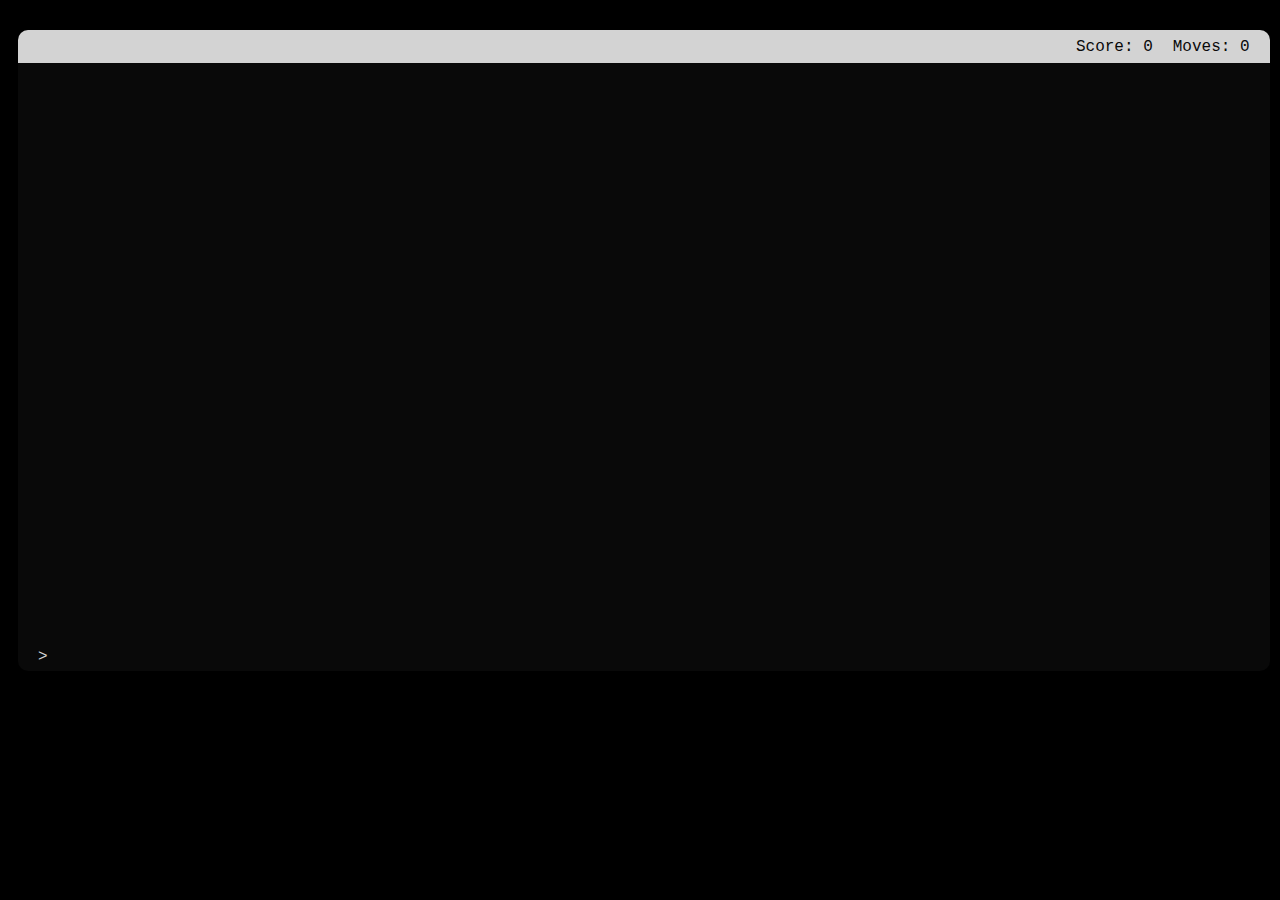
==== OtterSpace/war/gameAjax.html @ 5f7c5309 "Added JS implementation" ====
<!DOCTYPE html>
<%@ taglib uri="http://java.sun.com/jsp/jstl/core" prefix="c" %>
<%@ taglib uri="http://java.sun.com/jsp/jstl/functions" prefix="fn" %>

<html>

	<script src="${pageContext.request.contextPath}/JavaScript/gamePage.js" type="text/javascript"></script>
	<script
		src="http://ajax.googleapis.com/ajax/libs/jquery/1.7.1/jquery.min.js"
		type="text/javascript">
	</script>
	
	<script>
	function add()
	{
		var output = $('.commandline');
		var input = $('input');
		var cmd = input.val();
		output.before("> " + cmd + "<br /><br />");
		$.ajax({
			type: 'POST',
			url: '/otterspace/ajax/game',
			data: { cmd: $("#cmd").val()},
				success:
					function(data, textStatus, jqXHR) 
					{
						output.before(data + "<br /><br />");
					},
				error:
					function(jqXHR, textStatus, errorThrown) 
					{
						output.before(textStatus + ": " + errorThrown + "<br /><br />");
					},
				dataType: 'text'
			});
			input.val('');
	}
	</script>
	
	</script>
	<head>
		<title>Game Page</title>
		 <link rel="stylesheet" type="text/css" href="css/gameScreenStyle.css">
	</head>

	<body>		
			<div class="container">
				<div class="scorebar">
					<div class="room"></div>
					<div class="moves">Moves: 0</div>
					<div class="score">Score: 0</div>
				</div>

				<div class="screen">
					<div class="content" id="content">
						<div class="commandline">
							> <input type="text" id="cmd" name="cmd"  onKeyDown="if(event.keyCode==13) add();" autofocus/>
						</div>
					</div>
				</div>
			</div>
			<div>
				<span id="errorElt" class="error"></span>
			</div>
			
	</body>
</html>
---- OtterSpace/war/css/gameScreenStyle.css ----
body {
  background-color: black;
  height: 100%;
}
div {
	font-family: "Courier New", Courier, monospace;
	padding-left: 10px;
	padding-right: 10px;
	padding-top: 4px;
	padding-bottom: 4px;
}

input {
	background-color: #090909;
	border: 0px;
	color: #d3d3d3;
	font-family: "Courier New", Courier, monospace;
	font-size: 12pt;
	width: 600px;
}

.container{

}

input:focus {
	outline:0;
}

.commandline {
	padding: 0 0 0 0;
  border: 1px;
  border-color: #d3d3d3;
}

.content {
	bottom: 0px;
	position: absolute;
}

.moves {
	display:inline-block;
	float:right;
}

.room {
	display:inline-block;
}

.score {
	display:inline-block;
	float:right;
}

.scorebar {
	background-color: #d3d3d3;
	border-radius: 10px 10px 0 0;
	color: #090909;
	height: 25px;
	width: 99%;
}

.screen {
	background-color: #090909;
	border-radius: 0 0 10px 10px;
	color: #d3d3d3;
	height:600px;
	position:relative;
	width: 99%;
}
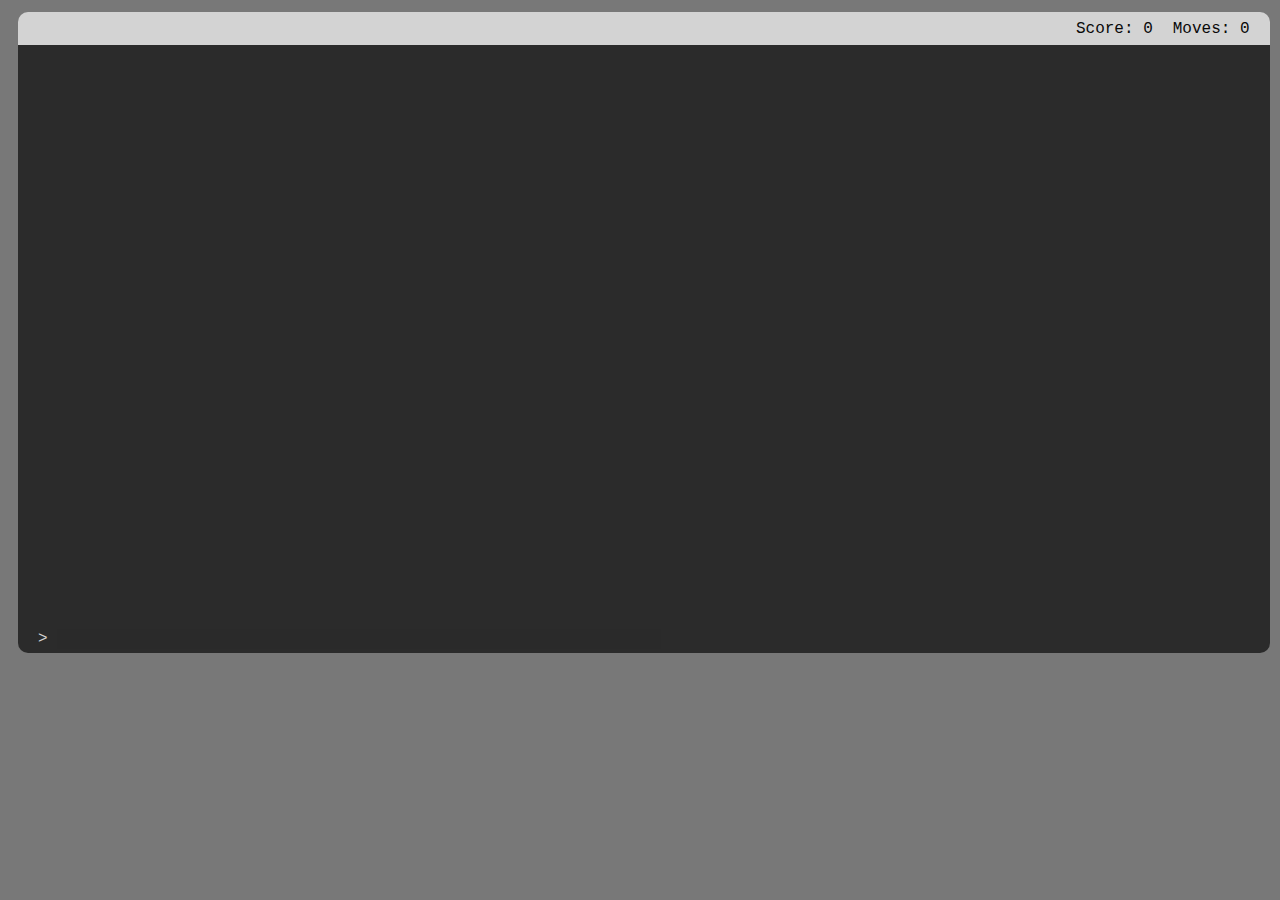
==== commit 12f43b7e: "HTML/CSS Changes" ====
--- a/OtterSpace/war/gameAjax.html
+++ b/OtterSpace/war/gameAjax.html
@@ -1,6 +1,5 @@
 <!DOCTYPE html>
-<%@ taglib uri="http://java.sun.com/jsp/jstl/core" prefix="c" %>
-<%@ taglib uri="http://java.sun.com/jsp/jstl/functions" prefix="fn" %>
+
 
 <html>
 
--- a/OtterSpace/war/css/gameScreenStyle.css
+++ b/OtterSpace/war/css/gameScreenStyle.css
@@ -1,7 +1,8 @@
 body {
-  background-color: black;
+  background-color: rgb(120,120, 120);
   height: 100%;
 }
+
 div {
 	font-family: "Courier New", Courier, monospace;
 	padding-left: 10px;
@@ -11,7 +12,7 @@
 }
 
 input {
-	background-color: #090909;
+  background-color: rgba(10, 10, 10, 0.01);
 	border: 0px;
 	color: #d3d3d3;
 	font-family: "Courier New", Courier, monospace;
@@ -61,7 +62,7 @@
 }
 
 .screen {
-	background-color: #090909;
+	background-color: rgba(10, 10, 10, 0.7);
 	border-radius: 0 0 10px 10px;
 	color: #d3d3d3;
 	height:600px;
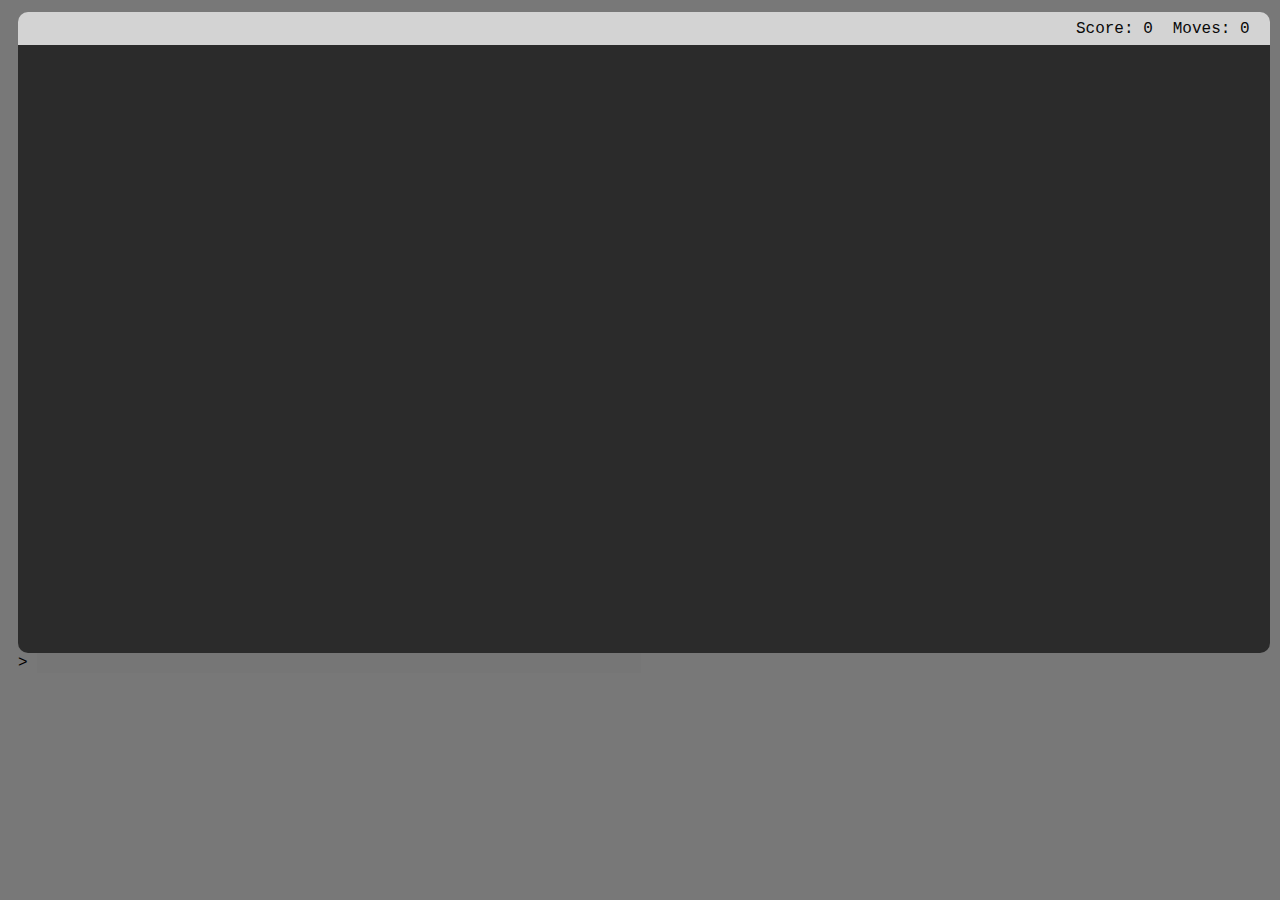
==== commit 944c608e: "Created persisting console log with "load" command" ====
--- a/OtterSpace/war/gameAjax.html
+++ b/OtterSpace/war/gameAjax.html
@@ -12,9 +12,11 @@
 	<script>
 	function add()
 	{
-		var output = $('.commandline');
+		var output = $('.content');
 		var input = $('input');
 		var cmd = input.val();
+		var element = document.getElementById("screen");
+
 		output.before("> " + cmd + "<br /><br />");
 		$.ajax({
 			type: 'POST',
@@ -24,6 +26,7 @@
 					function(data, textStatus, jqXHR) 
 					{
 						output.before(data + "<br /><br />");
+						element.scrollTop = element.scrollHeight;
 					},
 				error:
 					function(jqXHR, textStatus, errorThrown) 
@@ -33,8 +36,11 @@
 				dataType: 'text'
 			});
 			input.val('');
+			
 	}
+	
 	</script>
+
 	
 	</script>
 	<head>
@@ -50,12 +56,13 @@
 					<div class="score">Score: 0</div>
 				</div>
 
-				<div class="screen">
+				<div class="screen" id="screen">
 					<div class="content" id="content">
-						<div class="commandline">
-							> <input type="text" id="cmd" name="cmd"  onKeyDown="if(event.keyCode==13) add();" autofocus/>
-						</div>
+
 					</div>
+				</div>
+				<div class="commandline">
+					> <input type="text" id="cmd" name="cmd"  onKeyDown="if(event.keyCode==13) add();" autofocus/>
 				</div>
 			</div>
 			<div>
--- a/OtterSpace/war/css/gameScreenStyle.css
+++ b/OtterSpace/war/css/gameScreenStyle.css
@@ -18,6 +18,7 @@
 	font-family: "Courier New", Courier, monospace;
 	font-size: 12pt;
 	width: 600px;
+  float: bottom;
 }
 
 .container{
@@ -68,4 +69,5 @@
 	height:600px;
 	position:relative;
 	width: 99%;
+  overflow-y: scroll;
 }
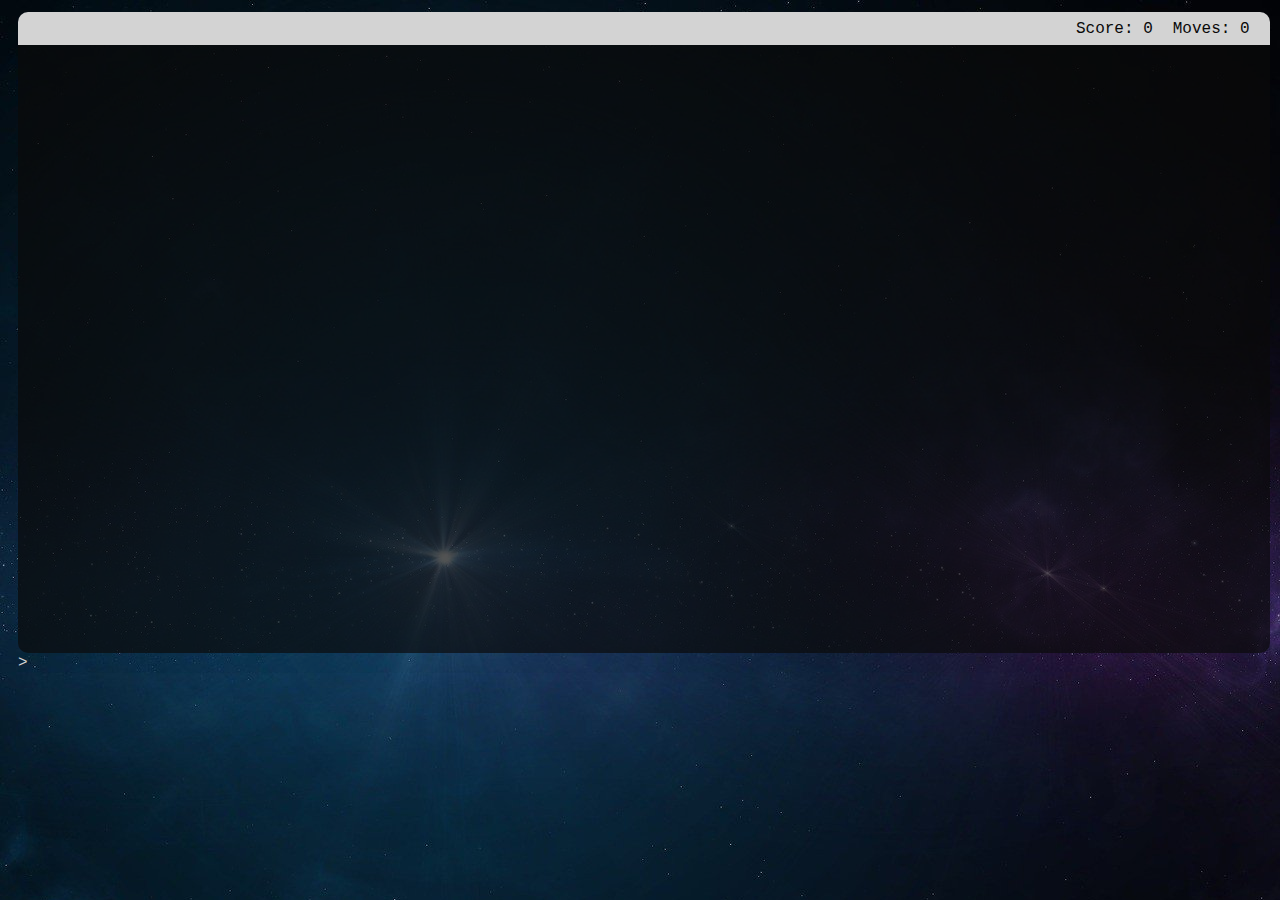
==== commit b879c996: "Fixed actor issues added win/death and commands" ====
--- a/OtterSpace/war/gameAjax.html
+++ b/OtterSpace/war/gameAjax.html
@@ -13,6 +13,7 @@
 	function add()
 	{
 		var output = $('.content');
+		var moves = parseInt($('.moves'));
 		var input = $('input');
 		var cmd = input.val();
 		var element = document.getElementById("screen");
@@ -36,6 +37,8 @@
 				dataType: 'text'
 			});
 			input.val('');
+			moves++;
+			$('.moves').update('Moves: moves');
 			
 	}
 	
--- a/OtterSpace/war/css/gameScreenStyle.css
+++ b/OtterSpace/war/css/gameScreenStyle.css
@@ -1,7 +1,9 @@
+
 body {
-  background-color: rgb(120,120, 120);
+  background-image: url('OtterSpacePicture.jpg');
   height: 100%;
 }
+
 
 div {
 	font-family: "Courier New", Courier, monospace;
@@ -33,6 +35,9 @@
 	padding: 0 0 0 0;
   border: 1px;
   border-color: #d3d3d3;
+  background-color: rgba(10, 10, 10, 0.01);
+  color: #d3d3d3;
+  
 }
 
 .content {
@@ -71,3 +76,43 @@
 	width: 99%;
   overflow-y: scroll;
 }
+	
+h1 {
+  color: white;
+  font-family: "scifi_thin";
+  font-size: 500%;
+  font-variant: small-caps;
+  text-align: center;
+}
+.error{
+	color: red;
+}
+
+
+
+.label{
+	color: white;
+  font-family: "scifi_thin";
+  font-size: 200%;
+  font-variant: small-caps;
+  text-align: left;
+}
+
+.field
+{
+	
+}
+
+.Button
+{
+  background-color: WHITE;
+  font-family: "scifi_thin";
+  border: 0;
+  color: #08088A;
+  font-size: 200%;
+  margin-top: 50%;
+  margin-bottom: 50%;
+  margin-right: 5%;
+  margin-left: 5%;
+
+}
